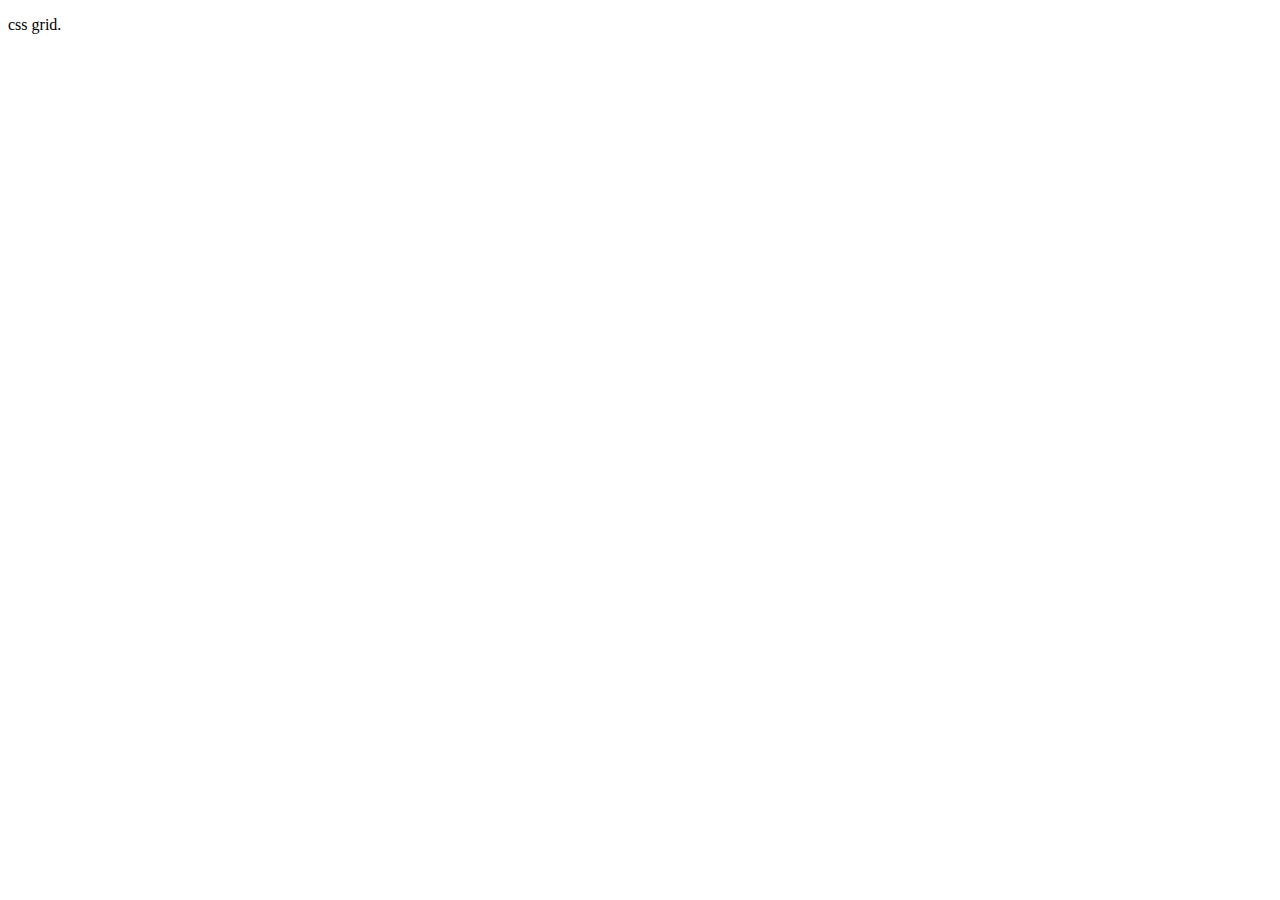
==== index.html @ 41c6a3eb "index.html added" ====
<!DOCTYPE html>
<html lang="en">
<head>
    <meta charset="UTF-8">
    <meta http-equiv="X-UA-Compatible" content="IE=edge">
    <meta name="viewport" content="width=device-width, initial-scale=1.0">
    <title>Document</title>
</head>
<body>
    <p>css grid.</p>
</body>
</html>
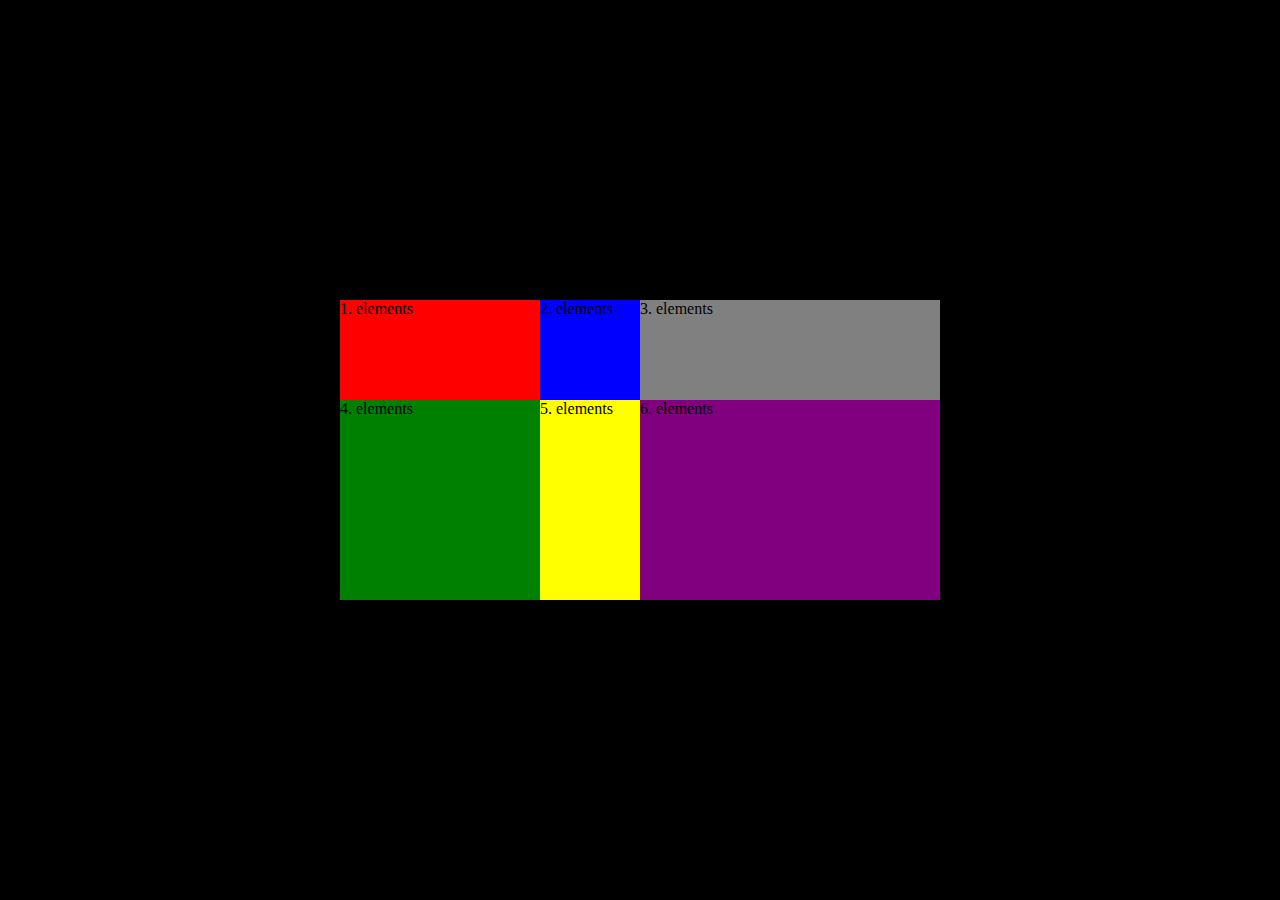
==== commit c5f7be0a: "Updated index.html + index.css" ====
--- a/index.html
+++ b/index.html
@@ -4,9 +4,17 @@
     <meta charset="UTF-8">
     <meta http-equiv="X-UA-Compatible" content="IE=edge">
     <meta name="viewport" content="width=device-width, initial-scale=1.0">
+    <link rel="stylesheet" href="index.css">
     <title>Document</title>
 </head>
 <body>
-    <p>css grid.</p>
+    <div class="container">
+        <div class="item item-1">1. elements</div>
+        <div class="item item-2">2. elements</div>
+        <div class="item item-3">3. elements</div>
+        <div class="item item-4">4. elements</div>
+        <div class="item item-5">5. elements</div>
+        <div class="item item-6">6. elements</div>
+    </div>
 </body>
 </html>--- a/index.css
+++ b/index.css
@@ -0,0 +1,33 @@
+body {
+    margin: 0;
+    display: flex;
+    justify-content: center;
+    align-items: center;
+    height: 100vh;
+    background-color: black;
+}
+
+.container {
+    display: grid;
+    grid-template-columns: 200px 100px 300px;
+    grid-template-rows: 100px 200px;
+}
+
+.item-1 {
+    background-color: red;
+}
+.item-2 {
+    background-color: blue;
+}
+.item-3 {
+    background-color: gray;
+}
+.item-4 {
+    background-color: green;
+}
+.item-5 {
+    background-color: yellow;
+}
+.item-6 {
+    background-color: purple;
+}